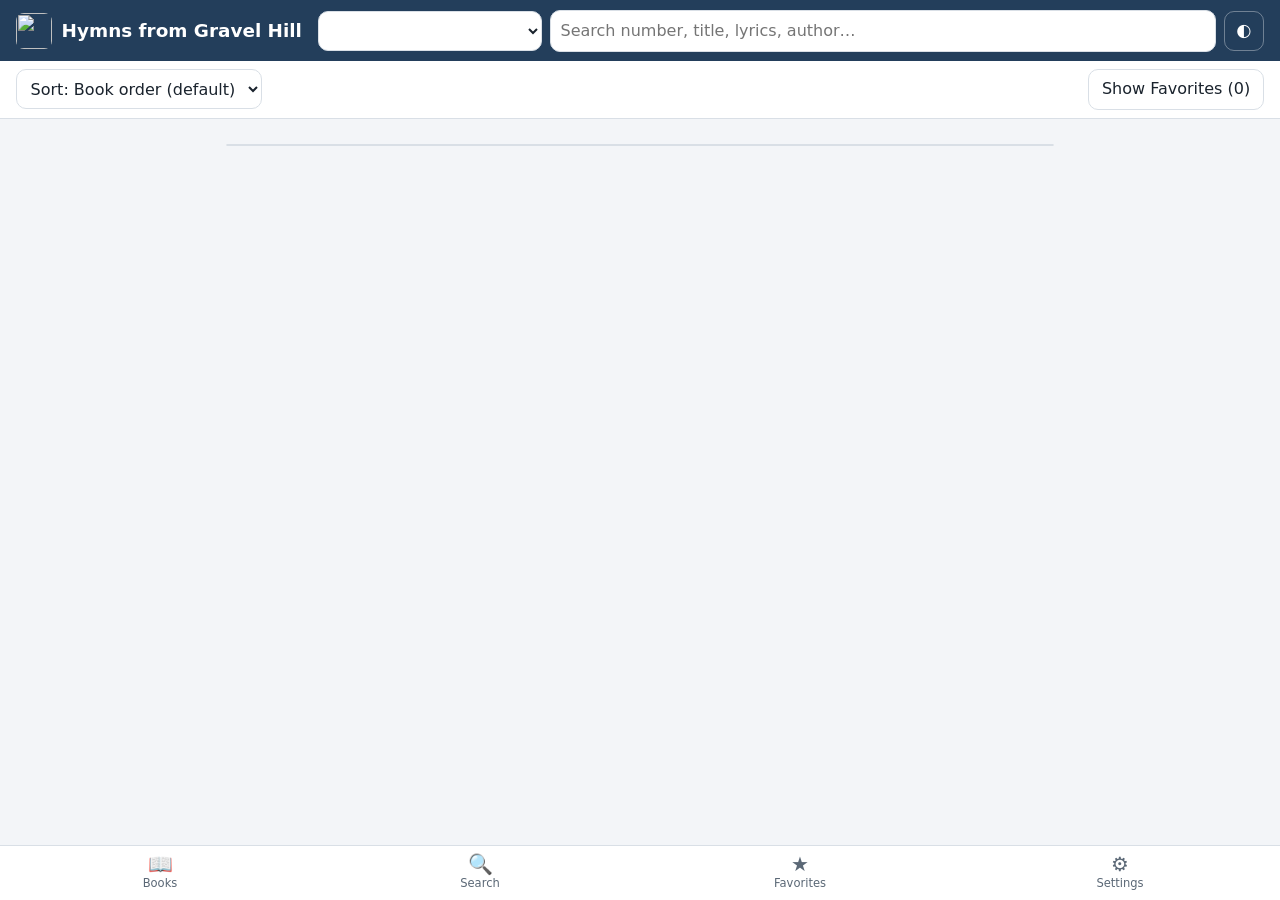
==== android/app-ui/index.html @ 69f0bfad "Add offline Android hymn app and theme controls Bundle hymn books into a phone-first Android app wit" ====
<!doctype html>
<html lang="en" data-mode="web">
<head>
<meta charset="utf-8">
<meta name="viewport" content="width=device-width, initial-scale=1, viewport-fit=cover">
<meta http-equiv="Content-Security-Policy" content="default-src 'self'; img-src 'self' data:; style-src 'self' 'unsafe-inline'; script-src 'self'; connect-src 'self'; object-src 'none'; base-uri 'none'; form-action 'none'">
<meta name="referrer" content="no-referrer">
<meta name="color-scheme" content="light dark">
<meta name="theme-color" content="#233E5B" media="(prefers-color-scheme: light)">
<meta name="theme-color" content="#000000" media="(prefers-color-scheme: dark)">
<title>Hymns from Gravel Hill</title>
<link rel="stylesheet" href="assets/css/style.css">
<link rel="stylesheet" href="assets/css/app.css">
<link rel="icon" type="image/png" href="assets/img/icon.png">
<script src="assets/js/theme-init.js"></script>
</head>
<body>
<header class="topbar" role="banner">
  <a class="brand" href="#" id="brandLink" aria-label="Hymns from Gravel Hill, home">
    <img src="assets/img/icon.png" alt="" class="logo" width="36" height="36">
    <span class="title">Hymns from Gravel Hill</span>
  </a>
  <div class="controls">
    <label class="sr-only" for="datasetSelect">Hymn book</label>
    <select id="datasetSelect"></select>
    <div class="search-wrap" role="search">
      <label class="sr-only" for="q">Search</label>
      <input id="q" type="search" inputmode="search" enterkeyhint="search" placeholder="Search number, title, lyrics, author…" autocomplete="off" autocapitalize="off" spellcheck="false">
      <button id="qClear" class="q-clear" type="button" aria-label="Clear search" hidden>×</button>
    </div>
    <button id="themeBtn" class="icon-btn" type="button" aria-label="Switch colour theme">◐</button>
  </div>
</header>

<nav class="subbar" id="sortFavBar" aria-label="List controls">
  <div class="left">
    <label for="sortSelect" class="sr-only">Sort</label>
    <select id="sortSelect">
      <option value="book">Sort: Book order (default)</option>
      <option value="number">Sort: Number</option>
      <option value="alpha">Sort: Alphabetical</option>
    </select>
  </div>
  <div class="right">
    <button id="favoritesToggle" type="button" aria-pressed="false" title="Show only favorites">Show Favorites (0)</button>
  </div>
</nav>

<main class="container" id="main">
  <section class="content hidden" id="homeView" aria-label="Hymn books">
    <h2 class="screen-title">Hymn books</h2>
    <div id="bookGrid" class="book-grid"></div>
  </section>

  <section class="content" id="listView" aria-label="Hymn list">
    <h2 class="screen-title" id="listTitle"></h2>
    <div id="resultStats" class="muted" role="status" aria-live="polite"></div>
    <ul id="results" class="hymn-list" aria-label="Results"></ul>
    <button id="moreBtn" class="more-btn hidden" type="button">Show more</button>
    <details id="aboutBook" class="about hidden"><summary>About this hymn book</summary><div id="aboutText"></div></details>
  </section>

  <section class="content hidden" id="favView" aria-label="Favorites">
    <h2 class="screen-title">Favorites</h2>
    <ul id="favList" class="hymn-list"></ul>
    <p id="favEmpty" class="muted hidden">No favorites yet. Open a hymn and tap the star.</p>
  </section>

  <section class="content hidden" id="settingsView" aria-label="Settings">
    <h2 class="screen-title">Settings</h2>
    <div class="setting"><label for="setTheme">Colour theme</label>
      <select id="setTheme"><option value="auto">Match device</option><option value="light">Light</option><option value="dark">Dark</option></select></div>
    <div class="setting"><label for="setSize">Lyrics text size</label>
      <input id="setSize" type="range" min="0.85" max="1.8" step="0.05" value="1"></div>
    <div class="setting"><label for="setAwake">Keep screen on while reading</label>
      <input id="setAwake" type="checkbox"></div>
    <p class="muted">Hymns from Gravel Hill — hymn books are stored in the app and work without internet.</p>
  </section>

  <section class="content hidden" id="detailView" aria-label="Hymn detail">
    <nav class="detail-nav" aria-label="Hymn actions">
      <button id="backBtn" type="button">← Back</button>
      <button id="prevBtn" type="button" aria-label="Previous hymn">‹</button>
      <button id="nextBtn" type="button" aria-label="Next hymn">›</button>
      <div class="spacer"></div>
      <button id="smallerBtn" type="button" aria-label="Smaller text">A−</button>
      <button id="biggerBtn" type="button" aria-label="Larger text">A+</button>
      <button id="copyBtn" type="button" title="Copy hymn">Copy</button>
      <button id="shareBtn" type="button" title="Share hymn" class="hidden">Share</button>
      <button id="printBtn" type="button" title="Print hymn">Print</button>
      <button id="favBtnDetail" type="button" aria-pressed="false" title="Favorite">☆</button>
    </nav>
    <article id="hymnArticle">
      <p id="hymnBook" class="hymn-book"></p>
      <h1 id="hymnTitle"></h1>
      <div class="meta-block">
        <div id="hymnTopText" class="meta-line"></div>
        <div id="hymnBottomText" class="meta-line"></div>
        <div id="hymnMeter" class="meta-line meter"></div>
      </div>
      <div id="hymnLyrics" class="lyrics"></div>
    </article>
  </section>
</main>

<nav id="tabbar" class="tabbar" aria-label="Main">
  <button type="button" data-tab="books"><span aria-hidden="true">📖</span>Books</button>
  <button type="button" data-tab="search"><span aria-hidden="true">🔍</span>Search</button>
  <button type="button" data-tab="favs"><span aria-hidden="true">★</span>Favorites</button>
  <button type="button" data-tab="settings"><span aria-hidden="true">⚙</span>Settings</button>
</nav>
<div id="toast" class="toast" role="status" aria-live="polite"></div>
<noscript><p style="padding:1rem">This hymn browser needs JavaScript.</p></noscript>
<script type="module" src="assets/js/app.js"></script>
</body>
</html>
---- android/app-ui/assets/css/style.css ----
:root{
  --bg:#f3f5f8; --surface:#fff; --text:#1a232d; --muted:#5b6876; --line:#d9dfe6;
  --brand:#233E5B; --brand-text:#fff; --accent:#233E5B; --accent-soft:#e4ebf3; --fav:#c98a00;
  --lyric-scale:1; color-scheme:light;
}
@media (prefers-color-scheme: dark){
  :root:not([data-theme="light"]){
    --bg:#000; --surface:#11161c; --text:#e8edf2; --muted:#9aa7b4; --line:#26303b;
    --brand:#0b1118; --brand-text:#eaf1f8; --accent:#8fb4e0; --accent-soft:#18222d; --fav:#f0b429; color-scheme:dark;
  }
}
:root[data-theme="dark"]{
  --bg:#000; --surface:#11161c; --text:#e8edf2; --muted:#9aa7b4; --line:#26303b;
  --brand:#0b1118; --brand-text:#eaf1f8; --accent:#8fb4e0; --accent-soft:#18222d; --fav:#f0b429; color-scheme:dark;
}
*{box-sizing:border-box}
html{-webkit-text-size-adjust:100%}
body{margin:0;background:var(--bg);color:var(--text);font:16px/1.5 system-ui,-apple-system,"Segoe UI",Roboto,sans-serif}
.hidden,[hidden]{display:none!important}
.sr-only{position:absolute;width:1px;height:1px;margin:-1px;overflow:hidden;clip:rect(0 0 0 0);white-space:nowrap;border:0;padding:0}
.muted{color:var(--muted)}
a{color:inherit}
button,select,input{font:inherit;color:inherit}
:focus-visible{outline:3px solid var(--accent);outline-offset:2px}

.topbar{position:sticky;top:0;z-index:20;display:flex;flex-wrap:wrap;gap:.6rem 1rem;align-items:center;justify-content:space-between;
  padding:.6rem max(1rem,env(safe-area-inset-right)) .6rem max(1rem,env(safe-area-inset-left));background:var(--brand);color:var(--brand-text)}
.brand{display:flex;align-items:center;gap:.6rem;text-decoration:none}
.logo{width:36px;height:36px;border-radius:8px;object-fit:cover}
.title{font-weight:700;font-size:1.15rem}
.controls{display:flex;flex:1 1 420px;gap:.5rem;align-items:center;justify-content:flex-end;min-width:0}
.controls select{max-width:16rem;min-width:0;flex:0 1 14rem}
select,.search-wrap input{background:var(--surface);color:var(--text);border:1px solid var(--line);border-radius:10px;padding:.5rem .6rem;min-height:2.5rem}
.search-wrap{position:relative;flex:1 1 16rem;min-width:0}
.search-wrap input{width:100%;padding-right:2.4rem;-webkit-appearance:none;appearance:none}
.search-wrap input::-webkit-search-cancel-button{display:none}
.q-clear{position:absolute;right:.2rem;top:50%;transform:translateY(-50%);width:2.2rem;height:2.2rem;border:0;background:transparent;color:var(--muted);font-size:1.4rem;cursor:pointer;border-radius:50%}
.icon-btn{border:1px solid rgba(255,255,255,.35);background:transparent;color:inherit;border-radius:10px;min-width:2.5rem;min-height:2.5rem;font-size:1.1rem;cursor:pointer}

.subbar{display:flex;justify-content:space-between;gap:.5rem;align-items:center;padding:.5rem max(1rem,env(safe-area-inset-left));background:var(--surface);border-bottom:1px solid var(--line)}
.subbar button{border:1px solid var(--line);background:var(--surface);border-radius:10px;padding:.45rem .8rem;cursor:pointer;min-height:2.5rem}
.subbar button.on{background:var(--accent);color:var(--surface);border-color:var(--accent)}

.container{max-width:860px;margin:0 auto;padding:1rem max(1rem,env(safe-area-inset-left)) 4rem}
.screen-title{font-size:1.1rem;margin:.2rem 0 .4rem;color:var(--muted);font-weight:600}
#resultStats{margin:.2rem 0 .6rem;font-size:.9rem}
.hymn-list{list-style:none;margin:0;padding:0;background:var(--surface);border:1px solid var(--line);border-radius:14px;overflow:hidden}
.hymn-list li+li{border-top:1px solid var(--line)}
.hymn-list a{display:flex;gap:.8rem;align-items:center;padding:.7rem .9rem;text-decoration:none;min-height:3.2rem}
.hymn-list a:hover,.hymn-list a:focus-visible{background:var(--accent-soft)}
.num{flex:0 0 3.2rem;font-weight:700;color:var(--accent);font-variant-numeric:tabular-nums;text-align:right}
.body{display:flex;flex-direction:column;min-width:0;flex:1}
.ttl{font-weight:600;overflow-wrap:anywhere}
.sub{color:var(--muted);font-size:.85rem;overflow:hidden;text-overflow:ellipsis;white-space:nowrap}
.fav{color:var(--fav)}
.more-btn{display:block;margin:1rem auto;padding:.6rem 1.4rem;border-radius:999px;border:1px solid var(--line);background:var(--surface);cursor:pointer}
.about{margin-top:1.5rem;color:var(--muted);font-size:.9rem}
.about p{white-space:pre-line}

.detail-nav{display:flex;flex-wrap:wrap;gap:.4rem;align-items:center;margin-bottom:1rem}
.detail-nav button{border:1px solid var(--line);background:var(--surface);border-radius:10px;padding:.45rem .8rem;min-height:2.5rem;cursor:pointer}
.detail-nav button:disabled{opacity:.4;cursor:default}
.spacer{flex:1}
#favBtnDetail[aria-pressed="true"]{color:var(--fav)}
.hymn-book{margin:0;color:var(--muted);font-size:.85rem}
#hymnTitle{font-size:1.6rem;line-height:1.25;margin:.2rem 0 .6rem}
.meta-line{color:var(--muted);font-size:.95rem}
.meter{font-style:italic}
.lyrics{margin-top:1.2rem;font-size:calc(1.125rem * var(--lyric-scale));line-height:1.6}
.stanza{margin:0 0 1.2rem}
.stanza.chorus{margin-left:1.4rem;font-style:italic;padding-left:.8rem;border-left:3px solid var(--accent)}

.toast{position:fixed;left:50%;bottom:calc(1.5rem + env(safe-area-inset-bottom));transform:translate(-50%,20px);background:var(--text);color:var(--bg);padding:.5rem 1rem;border-radius:999px;opacity:0;pointer-events:none;transition:.2s;z-index:50}
.toast.on{opacity:1;transform:translate(-50%,0)}
.setting{display:flex;justify-content:space-between;align-items:center;gap:1rem;padding:.8rem 0;border-bottom:1px solid var(--line)}

@media (max-width:560px){ .title{font-size:1rem} .controls{flex-basis:100%} .controls select{flex:1 1 40%} }
@media print{
  .topbar,.subbar,.detail-nav,.tabbar,.toast{display:none!important}
  body{background:#fff;color:#000} .lyrics{font-size:13pt} .stanza.chorus{border-color:#000}
  #listView,#homeView,#favView,#settingsView{display:none!important}
}
---- android/app-ui/assets/css/app.css ----
/* App skin: applies only inside the Android app (html[data-mode="app"]). Different palette and layout from the website. */
html[data-mode="app"]{
  --bg:#f7f2e8; --surface:#fffdf8; --text:#2a2118; --muted:#7a6c5b; --line:#e6dcc9;
  --brand:#2f5d50; --brand-text:#fff; --accent:#2f5d50; --accent-soft:#e8efe9; --fav:#c8963e;
}
@media (prefers-color-scheme: dark){
  html[data-mode="app"]:not([data-theme="light"]){
    --bg:#0e1411; --surface:#16201b; --text:#ece6d8; --muted:#a69d8a; --line:#26342d;
    --brand:#16201b; --brand-text:#ece6d8; --accent:#8fcfb4; --accent-soft:#1d2b24; --fav:#e0b25a;
  }
}
html[data-mode="app"][data-theme="dark"]{
  --bg:#0e1411; --surface:#16201b; --text:#ece6d8; --muted:#a69d8a; --line:#26342d;
  --brand:#16201b; --brand-text:#ece6d8; --accent:#8fcfb4; --accent-soft:#1d2b24; --fav:#e0b25a;
}
html[data-mode="app"] body{padding-bottom:calc(4.2rem + env(safe-area-inset-bottom));font-family:"Georgia",ui-serif,serif;-webkit-tap-highlight-color:transparent}
html[data-mode="app"] .topbar{position:sticky;background:var(--bg);color:var(--text);padding-top:calc(.6rem + env(safe-area-inset-top))}
html[data-mode="app"] .brand,html[data-mode="app"] .controls select,html[data-mode="app"] #themeBtn{display:none}
html[data-mode="app"] .controls{flex-basis:100%}
html[data-mode="app"] .search-wrap input{border-radius:999px;border:0;background:var(--surface);box-shadow:0 1px 6px rgba(0,0,0,.12);padding:.75rem 1.1rem;font-size:1rem;min-height:3rem}
html[data-mode="app"] .subbar{background:var(--bg);border:0;padding-top:0}
html[data-mode="app"] .subbar select,html[data-mode="app"] .subbar button{border-radius:999px;font-size:.9rem}
html[data-mode="app"] .screen-title{font-size:1.7rem;color:var(--text);margin:.4rem 0 .8rem}
html[data-mode="app"] #listTitle{font-size:1.15rem;color:var(--accent)}
html[data-mode="app"] .hymn-list{background:transparent;border:0;display:grid;gap:.6rem;overflow:visible}
html[data-mode="app"] .hymn-list li+li{border:0}
html[data-mode="app"] .hymn-list li{background:var(--surface);border-radius:18px;box-shadow:0 1px 4px rgba(0,0,0,.08);overflow:hidden}
html[data-mode="app"] .num{background:var(--accent);color:var(--surface);border-radius:12px;flex:0 0 3rem;text-align:center;padding:.25rem 0}
html[data-mode="app"] .book-grid{display:grid;grid-template-columns:repeat(2,1fr);gap:.8rem}
.book-grid{display:none}
html[data-mode="app"] .book-card{display:flex;flex-direction:column;justify-content:space-between;min-height:8.2rem;padding:1rem;border-radius:22px;text-decoration:none;color:#fff;
  background:linear-gradient(150deg,hsl(var(--h) 38% 32%),hsl(calc(var(--h) + 30) 40% 22%));box-shadow:0 3px 10px rgba(0,0,0,.18)}
html[data-mode="app"] .book-name{font-weight:700;font-size:1rem;line-height:1.25}
html[data-mode="app"] .book-count{font-size:.8rem;opacity:.8}
html[data-mode="app"] #hymnTitle{font-size:1.8rem;text-align:center;margin-top:.8rem}
html[data-mode="app"] .hymn-book,html[data-mode="app"] .meta-line{text-align:center}
html[data-mode="app"] .lyrics{text-align:left;max-width:30rem;margin-left:auto;margin-right:auto}
html[data-mode="app"] .stanza.chorus{border:0;background:var(--accent-soft);border-radius:16px;padding:.8rem 1rem;margin-left:0}
html[data-mode="app"] .detail-nav{position:sticky;top:0;background:var(--bg);padding:.4rem .25rem;z-index:5;overflow-x:auto;flex-wrap:nowrap}
html[data-mode="app"] .detail-nav button{border-radius:999px;white-space:nowrap}
html[data-mode="app"] #printBtn,html[data-mode="app"] #brandLink{display:none}

.tabbar{position:fixed;left:0;right:0;bottom:0;z-index:30;display:flex;background:var(--surface);border-top:1px solid var(--line);padding-bottom:env(safe-area-inset-bottom)}
.tabbar button{flex:1;display:flex;flex-direction:column;align-items:center;gap:.1rem;padding:.5rem 0 .4rem;border:0;background:transparent;color:var(--muted);font-size:.72rem;cursor:pointer;min-height:3.4rem}
.tabbar button span{font-size:1.25rem;line-height:1}
.tabbar button.active{color:var(--accent);font-weight:700}
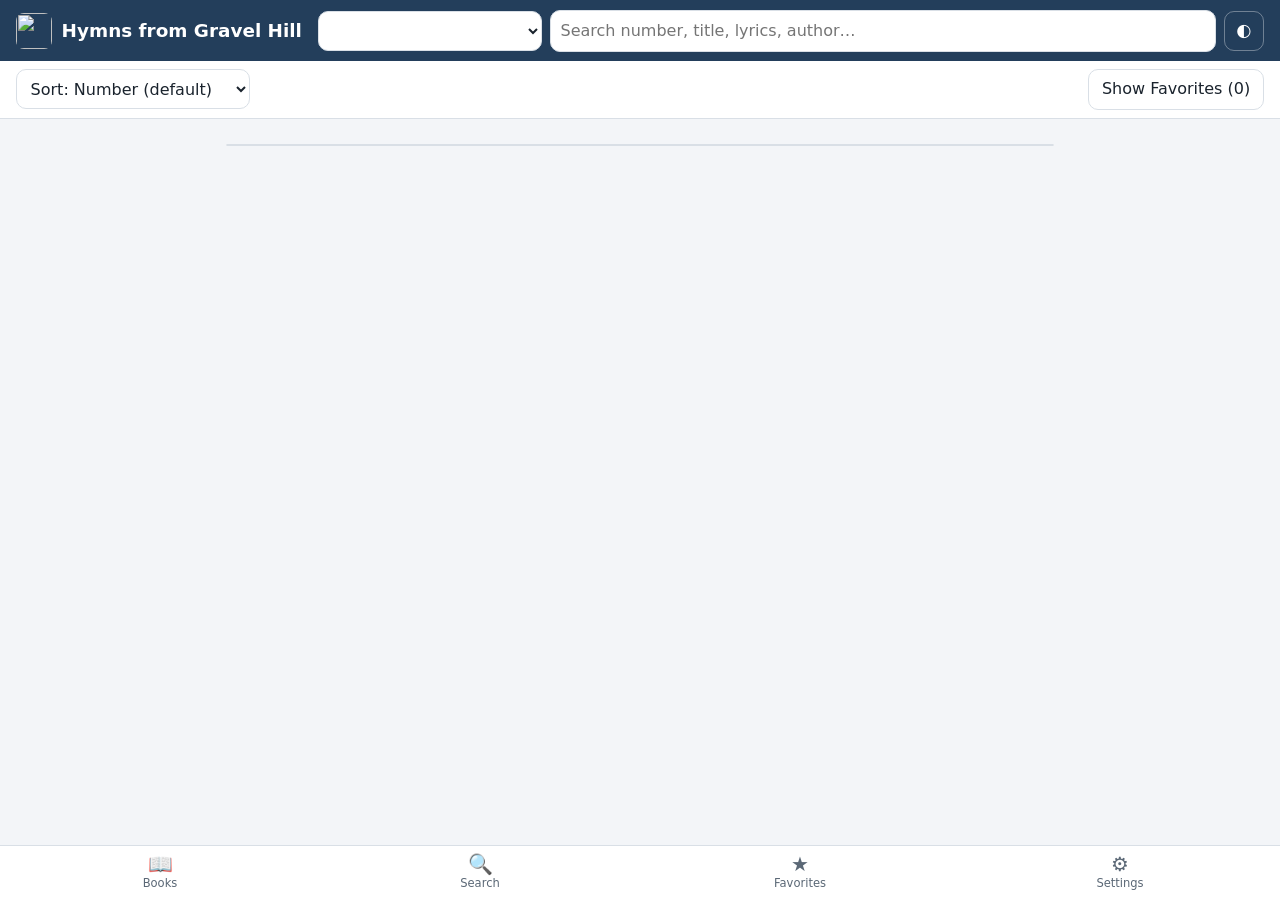
==== commit b1baa2da: "Default hymn lists to number order Make hymn number the default sort for new and existing sessions, " ====
--- a/android/app-ui/index.html
+++ b/android/app-ui/index.html
@@ -36,9 +36,9 @@
   <div class="left">
     <label for="sortSelect" class="sr-only">Sort</label>
     <select id="sortSelect">
-      <option value="book">Sort: Book order (default)</option>
-      <option value="number">Sort: Number</option>
+      <option value="number">Sort: Number (default)</option>
       <option value="alpha">Sort: Alphabetical</option>
+      <option value="book">Sort: Book order (index)</option>
     </select>
   </div>
   <div class="right">
@@ -74,7 +74,9 @@
       <input id="setSize" type="range" min="0.85" max="1.8" step="0.05" value="1"></div>
     <div class="setting"><label for="setAwake">Keep screen on while reading</label>
       <input id="setAwake" type="checkbox"></div>
+    <p id="appVersion" class="muted"></p>
     <p class="muted">Hymns from Gravel Hill — hymn books are stored in the app and work without internet.</p>
+    <p class="muted">Built and maintained by <a href="https://fromgravelhill.ca/" rel="noopener">From Gravel Hill Enterprises</a></p>
   </section>
 
   <section class="content hidden" id="detailView" aria-label="Hymn detail">
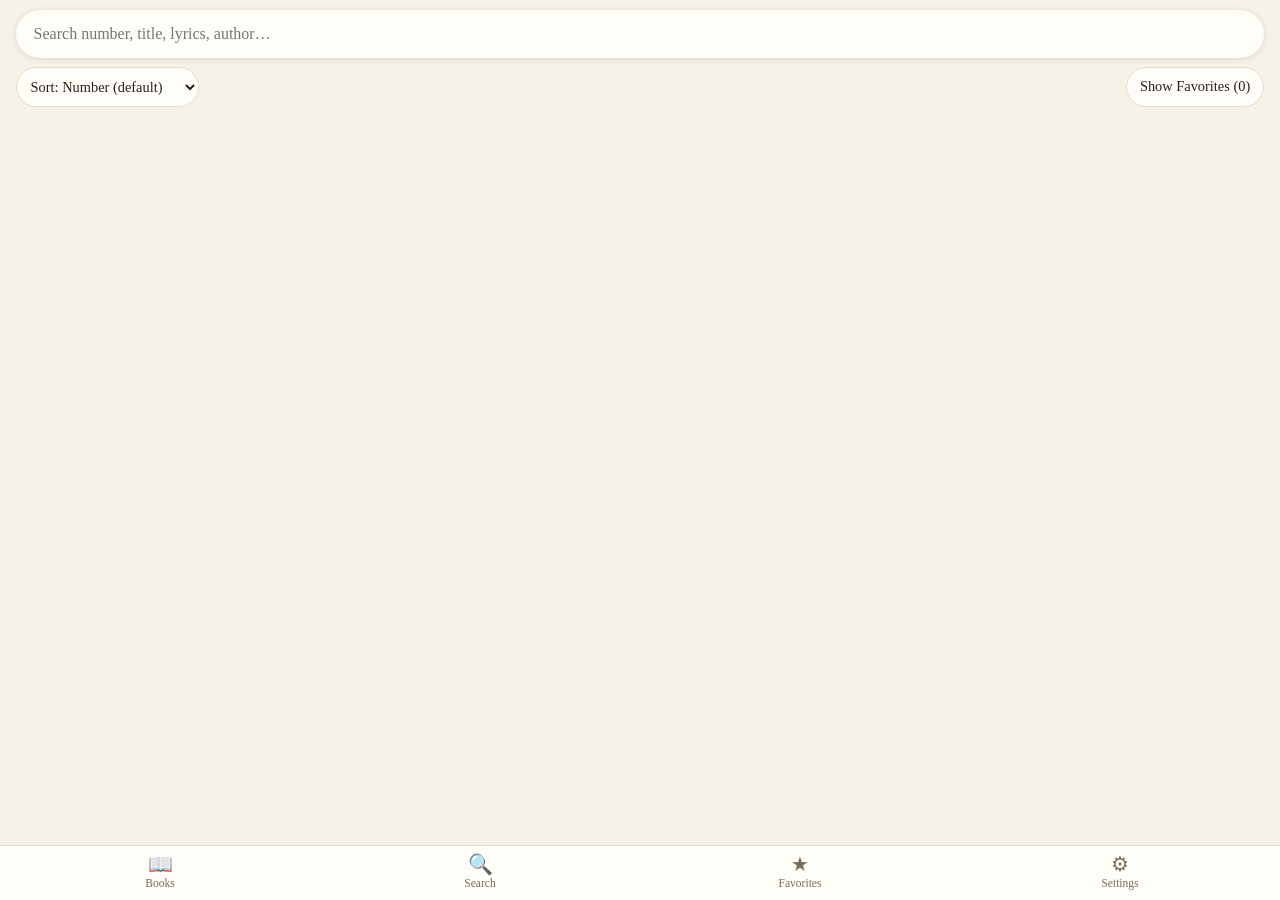
==== commit b2a97947: "Optimize Android app and show book hymn counts Pause WebView activity when the app is hidden, limit " ====
--- a/android/app-ui/index.html
+++ b/android/app-ui/index.html
@@ -1,34 +1,24 @@
 <!doctype html>
-<html lang="en" data-mode="web">
+<html lang="en" data-mode="app">
 <head>
 <meta charset="utf-8">
 <meta name="viewport" content="width=device-width, initial-scale=1, viewport-fit=cover">
 <meta http-equiv="Content-Security-Policy" content="default-src 'self'; img-src 'self' data:; style-src 'self' 'unsafe-inline'; script-src 'self'; connect-src 'self'; object-src 'none'; base-uri 'none'; form-action 'none'">
 <meta name="referrer" content="no-referrer">
 <meta name="color-scheme" content="light dark">
-<meta name="theme-color" content="#233E5B" media="(prefers-color-scheme: light)">
-<meta name="theme-color" content="#000000" media="(prefers-color-scheme: dark)">
 <title>Hymns from Gravel Hill</title>
 <link rel="stylesheet" href="assets/css/style.css">
 <link rel="stylesheet" href="assets/css/app.css">
-<link rel="icon" type="image/png" href="assets/img/icon.png">
 <script src="assets/js/theme-init.js"></script>
 </head>
 <body>
 <header class="topbar" role="banner">
-  <a class="brand" href="#" id="brandLink" aria-label="Hymns from Gravel Hill, home">
-    <img src="assets/img/icon.png" alt="" class="logo" width="36" height="36">
-    <span class="title">Hymns from Gravel Hill</span>
-  </a>
   <div class="controls">
-    <label class="sr-only" for="datasetSelect">Hymn book</label>
-    <select id="datasetSelect"></select>
     <div class="search-wrap" role="search">
       <label class="sr-only" for="q">Search</label>
       <input id="q" type="search" inputmode="search" enterkeyhint="search" placeholder="Search number, title, lyrics, author…" autocomplete="off" autocapitalize="off" spellcheck="false">
       <button id="qClear" class="q-clear" type="button" aria-label="Clear search" hidden>×</button>
     </div>
-    <button id="themeBtn" class="icon-btn" type="button" aria-label="Switch colour theme">◐</button>
   </div>
 </header>
 
@@ -72,7 +62,9 @@
       <select id="setTheme"><option value="auto">Match device</option><option value="light">Light</option><option value="dark">Dark</option></select></div>
     <div class="setting"><label for="setSize">Lyrics text size</label>
       <input id="setSize" type="range" min="0.85" max="1.8" step="0.05" value="1"></div>
-    <div class="setting"><label for="setAwake">Keep screen on while reading</label>
+    <div class="setting"><label for="setLayout">Book shelf layout</label>
+      <select id="setLayout"><option value="tiles">Tiles</option><option value="list">List</option></select></div>
+    <div class="setting"><label for="setAwake">Keep screen on while reading a hymn</label>
       <input id="setAwake" type="checkbox"></div>
     <p id="appVersion" class="muted"></p>
     <p class="muted">Hymns from Gravel Hill — hymn books are stored in the app and work without internet.</p>
@@ -89,7 +81,6 @@
       <button id="biggerBtn" type="button" aria-label="Larger text">A+</button>
       <button id="copyBtn" type="button" title="Copy hymn">Copy</button>
       <button id="shareBtn" type="button" title="Share hymn" class="hidden">Share</button>
-      <button id="printBtn" type="button" title="Print hymn">Print</button>
       <button id="favBtnDetail" type="button" aria-pressed="false" title="Favorite">☆</button>
     </nav>
     <article id="hymnArticle">
--- a/android/app-ui/assets/css/style.css
+++ b/android/app-ui/assets/css/style.css
@@ -25,17 +25,12 @@
 
 .topbar{position:sticky;top:0;z-index:20;display:flex;flex-wrap:wrap;gap:.6rem 1rem;align-items:center;justify-content:space-between;
   padding:.6rem max(1rem,env(safe-area-inset-right)) .6rem max(1rem,env(safe-area-inset-left));background:var(--brand);color:var(--brand-text)}
-.brand{display:flex;align-items:center;gap:.6rem;text-decoration:none}
-.logo{width:36px;height:36px;border-radius:8px;object-fit:cover}
-.title{font-weight:700;font-size:1.15rem}
 .controls{display:flex;flex:1 1 420px;gap:.5rem;align-items:center;justify-content:flex-end;min-width:0}
-.controls select{max-width:16rem;min-width:0;flex:0 1 14rem}
 select,.search-wrap input{background:var(--surface);color:var(--text);border:1px solid var(--line);border-radius:10px;padding:.5rem .6rem;min-height:2.5rem}
 .search-wrap{position:relative;flex:1 1 16rem;min-width:0}
 .search-wrap input{width:100%;padding-right:2.4rem;-webkit-appearance:none;appearance:none}
 .search-wrap input::-webkit-search-cancel-button{display:none}
 .q-clear{position:absolute;right:.2rem;top:50%;transform:translateY(-50%);width:2.2rem;height:2.2rem;border:0;background:transparent;color:var(--muted);font-size:1.4rem;cursor:pointer;border-radius:50%}
-.icon-btn{border:1px solid rgba(255,255,255,.35);background:transparent;color:inherit;border-radius:10px;min-width:2.5rem;min-height:2.5rem;font-size:1.1rem;cursor:pointer}
 
 .subbar{display:flex;justify-content:space-between;gap:.5rem;align-items:center;padding:.5rem max(1rem,env(safe-area-inset-left));background:var(--surface);border-bottom:1px solid var(--line)}
 .subbar button{border:1px solid var(--line);background:var(--surface);border-radius:10px;padding:.45rem .8rem;cursor:pointer;min-height:2.5rem}
@@ -74,9 +69,3 @@
 .toast.on{opacity:1;transform:translate(-50%,0)}
 .setting{display:flex;justify-content:space-between;align-items:center;gap:1rem;padding:.8rem 0;border-bottom:1px solid var(--line)}
 
-@media (max-width:560px){ .title{font-size:1rem} .controls{flex-basis:100%} .controls select{flex:1 1 40%} }
-@media print{
-  .topbar,.subbar,.detail-nav,.tabbar,.toast{display:none!important}
-  body{background:#fff;color:#000} .lyrics{font-size:13pt} .stanza.chorus{border-color:#000}
-  #listView,#homeView,#favView,#settingsView{display:none!important}
-}
--- a/android/app-ui/assets/css/app.css
+++ b/android/app-ui/assets/css/app.css
@@ -15,7 +15,6 @@
 }
 html[data-mode="app"] body{padding-bottom:calc(4.2rem + env(safe-area-inset-bottom));font-family:"Georgia",ui-serif,serif;-webkit-tap-highlight-color:transparent}
 html[data-mode="app"] .topbar{position:sticky;background:var(--bg);color:var(--text);padding-top:calc(.6rem + env(safe-area-inset-top))}
-html[data-mode="app"] .brand,html[data-mode="app"] .controls select,html[data-mode="app"] #themeBtn{display:none}
 html[data-mode="app"] .controls{flex-basis:100%}
 html[data-mode="app"] .search-wrap input{border-radius:999px;border:0;background:var(--surface);box-shadow:0 1px 6px rgba(0,0,0,.12);padding:.75rem 1.1rem;font-size:1rem;min-height:3rem}
 html[data-mode="app"] .subbar{background:var(--bg);border:0;padding-top:0}
@@ -38,9 +37,14 @@
 html[data-mode="app"] .stanza.chorus{border:0;background:var(--accent-soft);border-radius:16px;padding:.8rem 1rem;margin-left:0}
 html[data-mode="app"] .detail-nav{position:sticky;top:0;background:var(--bg);padding:.4rem .25rem;z-index:5;overflow-x:auto;flex-wrap:nowrap}
 html[data-mode="app"] .detail-nav button{border-radius:999px;white-space:nowrap}
-html[data-mode="app"] #printBtn,html[data-mode="app"] #brandLink{display:none}
 
 .tabbar{position:fixed;left:0;right:0;bottom:0;z-index:30;display:flex;background:var(--surface);border-top:1px solid var(--line);padding-bottom:env(safe-area-inset-bottom)}
 .tabbar button{flex:1;display:flex;flex-direction:column;align-items:center;gap:.1rem;padding:.5rem 0 .4rem;border:0;background:transparent;color:var(--muted);font-size:.72rem;cursor:pointer;min-height:3.4rem}
 .tabbar button span{font-size:1.25rem;line-height:1}
 .tabbar button.active{color:var(--accent);font-weight:700}
+
+/* Book shelf as long bars (Settings > Book shelf layout > List) */
+html[data-mode="app"] .book-grid.list{grid-template-columns:1fr;gap:.5rem}
+html[data-mode="app"] .book-grid.list .book-card{flex-direction:row;align-items:center;justify-content:space-between;gap:.8rem;min-height:3.6rem;padding:.75rem 1rem;border-radius:16px}
+html[data-mode="app"] .book-grid.list .book-name{flex:1}
+html[data-mode="app"] .book-grid.list .book-count{white-space:nowrap}
